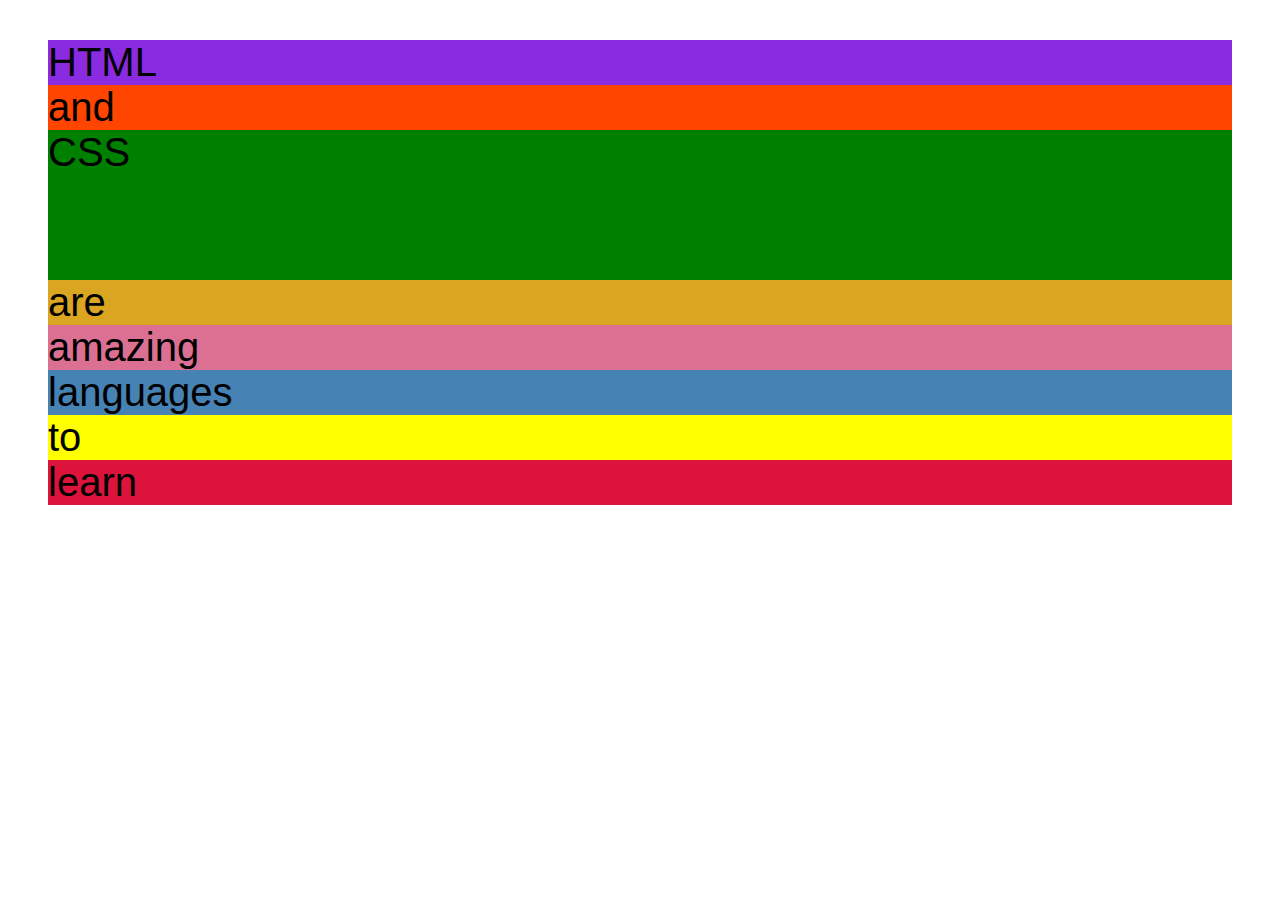
==== flexbox.html @ 41818dc3 "add two new file to understand flexbox and grids in css" ====
<!DOCTYPE html>
<html lang="en">
  <head>
    <meta charset="UTF-8" />
    <meta http-equiv="X-UA-Compatible" content="IE=edge" />
    <meta name="viewport" content="width=device-width, initial-scale=1.0" />
    <title>Flexbox</title>
    <style>
      .el--1 {
        background-color: blueviolet;
      }
      .el--2 {
        background-color: orangered;
      }
      .el--3 {
        background-color: green;
        height: 150px;
      }
      .el--4 {
        background-color: goldenrod;
      }
      .el--5 {
        background-color: palevioletred;
      }
      .el--6 {
        background-color: steelblue;
      }
      .el--7 {
        background-color: yellow;
      }
      .el--8 {
        background-color: crimson;
      }

      .container {
        /* STARTER */
        font-family: sans-serif;
        background-color: #ddd;
        font-size: 40px;
        margin: 40px;

        /* FLEXBOX */
      }
    </style>
  </head>
  <body>
    <div class="container">
      <div class="el el--1">HTML</div>
      <div class="el el--2">and</div>
      <div class="el el--3">CSS</div>
      <div class="el el--4">are</div>
      <div class="el el--5">amazing</div>
      <div class="el el--6">languages</div>
      <div class="el el--7">to</div>
      <div class="el el--8">learn</div>
    </div>
  </body>
</html>
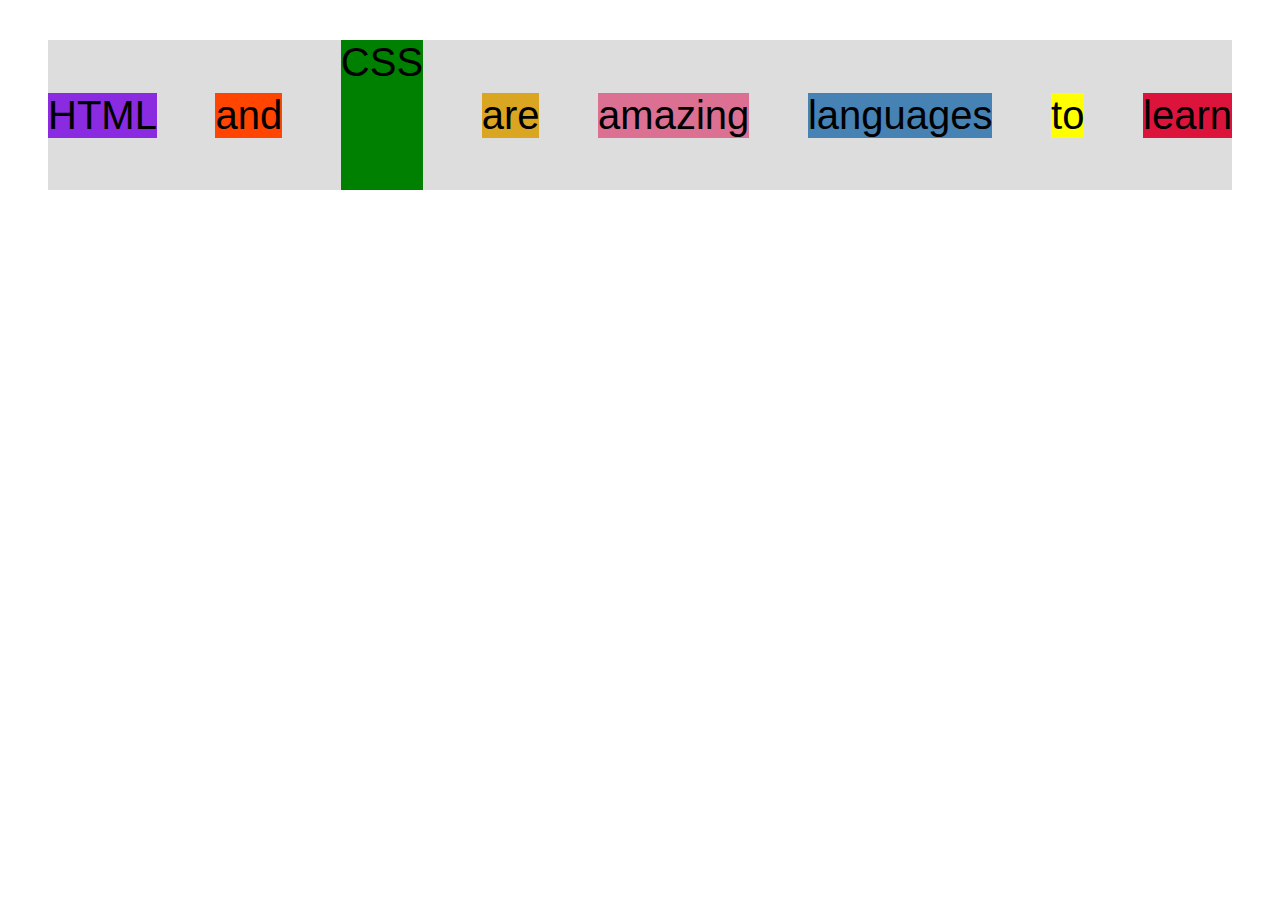
==== commit c1ad6d5e: "added css flex elements" ====
--- a/flexbox.html
+++ b/flexbox.html
@@ -40,6 +40,9 @@
         margin: 40px;
 
         /* FLEXBOX */
+        display: flex;
+        align-items: center;
+        justify-content: space-between;
       }
     </style>
   </head>
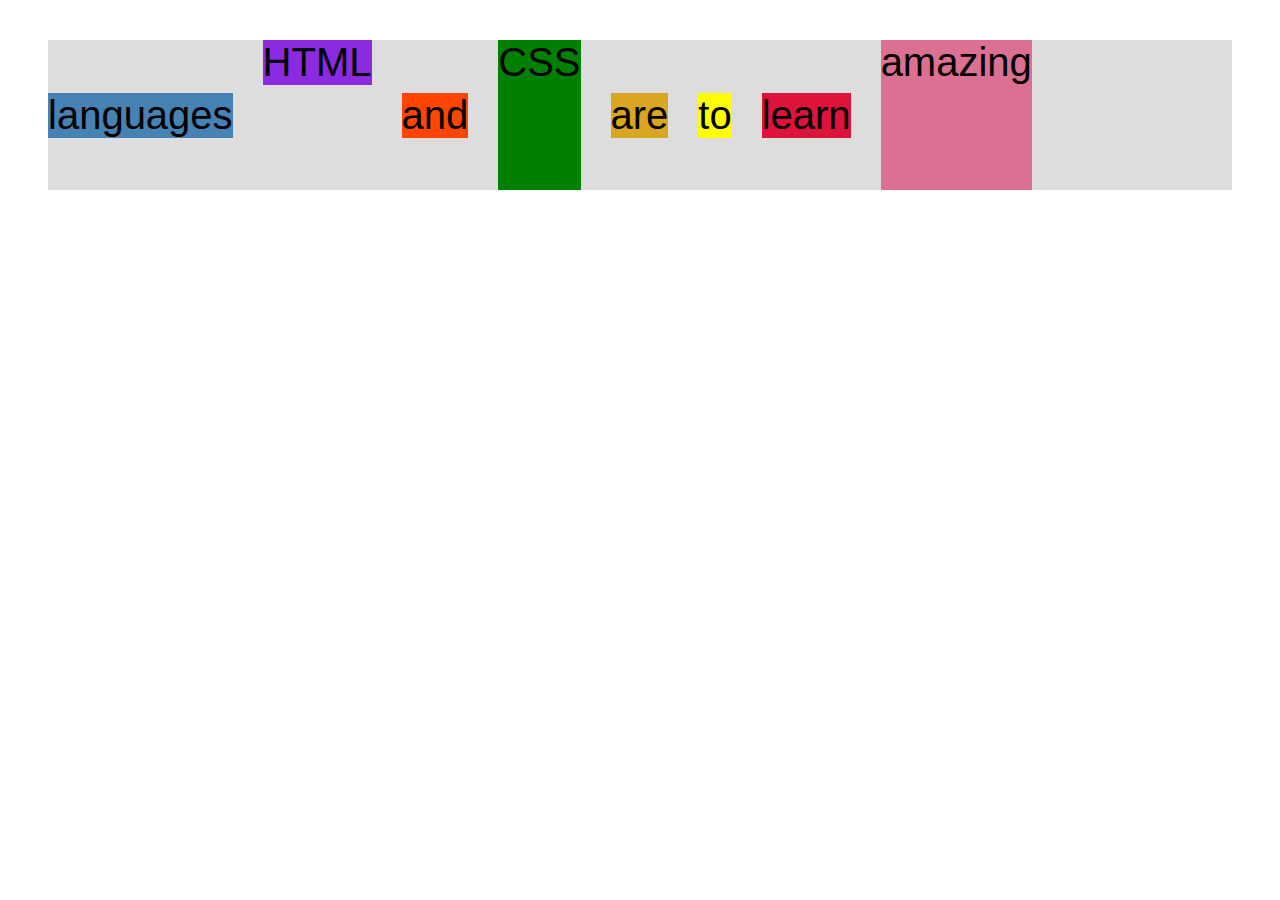
==== commit 1c94a1c1: "Learned how to add new properties in flexbox and container's elements" ====
--- a/flexbox.html
+++ b/flexbox.html
@@ -42,7 +42,18 @@
         /* FLEXBOX */
         display: flex;
         align-items: center;
-        justify-content: space-between;
+        justify-content: flex-start;
+        gap: 30px;
+      }
+      .el--1 {
+        align-self: flex-start;
+      }
+      .el--5 {
+        align-self: stretch;
+        order: 1;
+      }
+      .el--6 {
+        order: -1;
       }
     </style>
   </head>
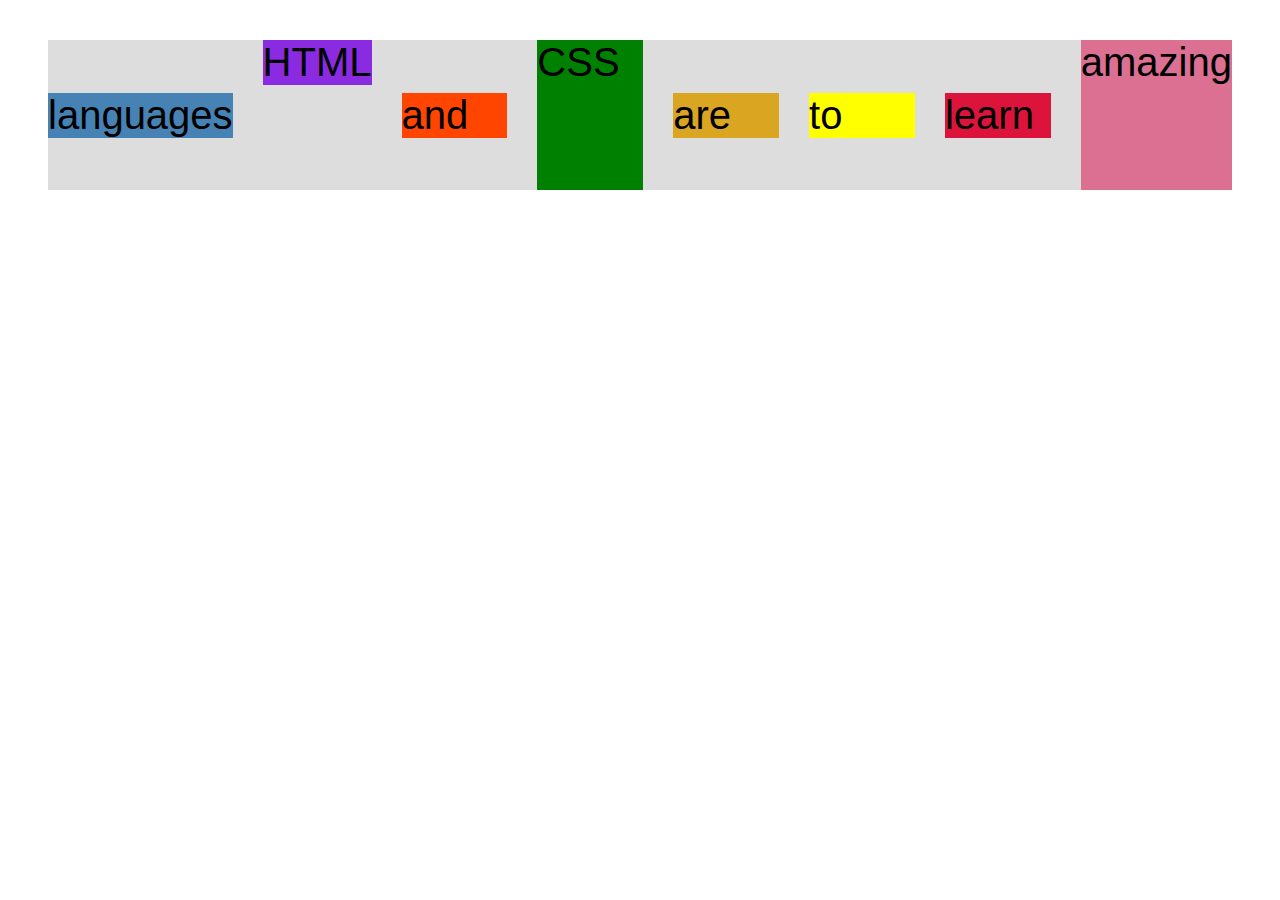
==== commit b1a99ee1: "Learned about defaul settings of the flex and how to modified it" ====
--- a/flexbox.html
+++ b/flexbox.html
@@ -45,6 +45,13 @@
         justify-content: flex-start;
         gap: 30px;
       }
+      .el {
+        /*DEFAULT
+         flex-grow: 0;
+        flex-shrink: 1;
+        flex-basis: auto; */
+        flex: 1;
+      }
       .el--1 {
         align-self: flex-start;
       }
